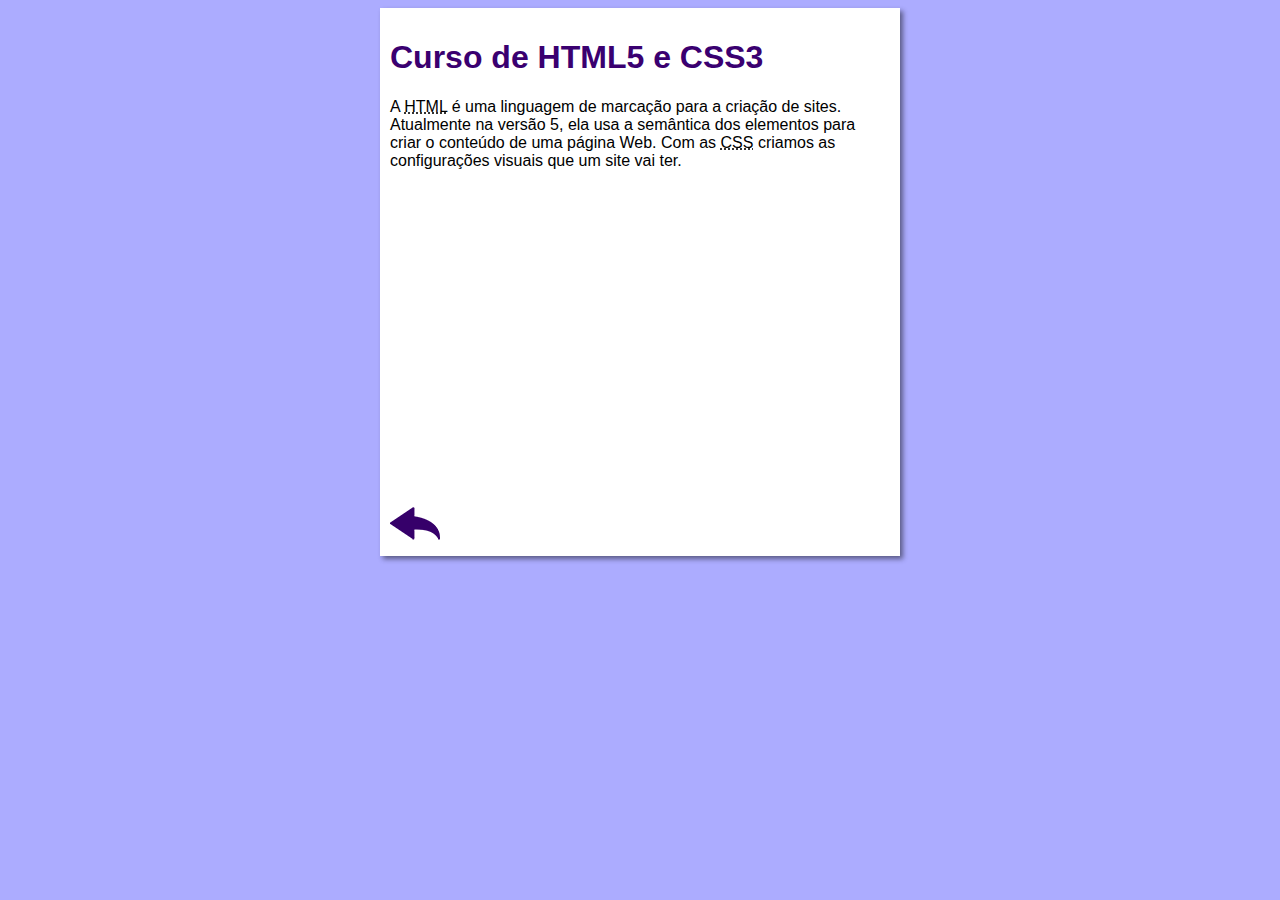
==== curso-html.html @ 079ae1c0 "criei o site" ====
<!DOCTYPE html>
<html lang="pt-br">
<head>
    <meta charset="UTF-8">
    <meta name="viewport" content="width=device-width, initial-scale=1.0">
    <title>Curso de HTML</title>
    <link rel="stylesheet" href="estilos/style.css">
</head>
<body>
    <main>
        <header>
            <h1>Curso de HTML5 e CSS3</h1>
        </header>
        <article>
            <p>A <abbr title="HyperText Markup Language">HTML</abbr> é uma linguagem de marcação para a criação de sites. Atualmente na versão 5, ela usa a semântica dos elementos para criar o conteúdo de uma página Web. Com as <abbr title="Cascading Style Sheets">CSS</abbr> criamos as configurações visuais que um site vai ter.</p>
    
            <iframe width="560" height="315" src="https://www.youtube.com/embed/riSVzwlSnhw?si=pHnDSwDO5GM5IJtS" title="YouTube video player" frameborder="0" allow="accelerometer; autoplay; clipboard-write; encrypted-media; gyroscope; picture-in-picture; web-share" referrerpolicy="strict-origin-when-cross-origin" allowfullscreen></iframe>
    
            <a href="index.html"><img src="/imagens/btn-back.png" alt="voltar"></a>
        </article>
    </main>
</body>
</html>
---- estilos/style.css ----
* {
    font-family: Arial, Helvetica, sans-serif;
    font-size: 16px;
}

body {
    background-color: #acacff;
}

main {
    background-color: white;
    width: 500px;
    margin: auto;
    padding: 10px;
    box-shadow: 3px 3px 5px rgba(0, 0, 0, 0.473);
}

h1 {
    font-size: 2em;
    color: rgb(58, 0, 112);
}

h2 {
    font-size: 1.5em;
    color: rgb(58, 0, 112);
}

img.lado {
    float: right;
}

a {
    text-decoration: none;
    font-weight: bold;
    color: rgb(58, 0, 112);
}

a:hover {
    text-decoration: underline;
    color: rgb(26, 26, 255);
}
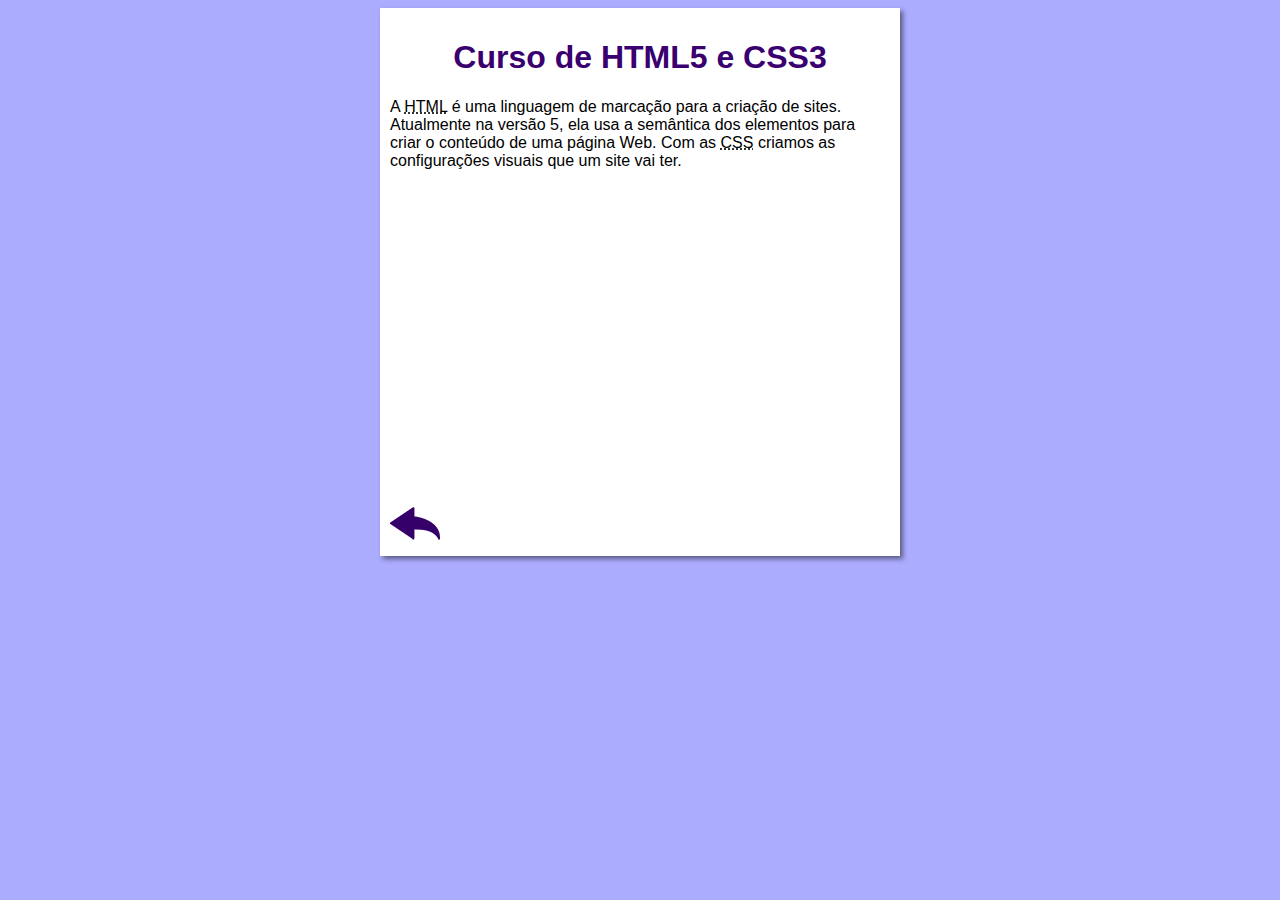
==== commit 2dd0d258: "ajuste das imagens" ====
--- a/curso-html.html
+++ b/curso-html.html
@@ -16,7 +16,7 @@
     
             <iframe width="560" height="315" src="https://www.youtube.com/embed/riSVzwlSnhw?si=pHnDSwDO5GM5IJtS" title="YouTube video player" frameborder="0" allow="accelerometer; autoplay; clipboard-write; encrypted-media; gyroscope; picture-in-picture; web-share" referrerpolicy="strict-origin-when-cross-origin" allowfullscreen></iframe>
     
-            <a href="index.html"><img src="/imagens/btn-back.png" alt="voltar"></a>
+            <a href="index.html"><img src="imagens/btn-back.png" alt="voltar"></a>
         </article>
     </main>
 </body>
--- a/estilos/style.css
+++ b/estilos/style.css
@@ -18,6 +18,7 @@
 h1 {
     font-size: 2em;
     color: rgb(58, 0, 112);
+    text-align: center;
 }
 
 h2 {
